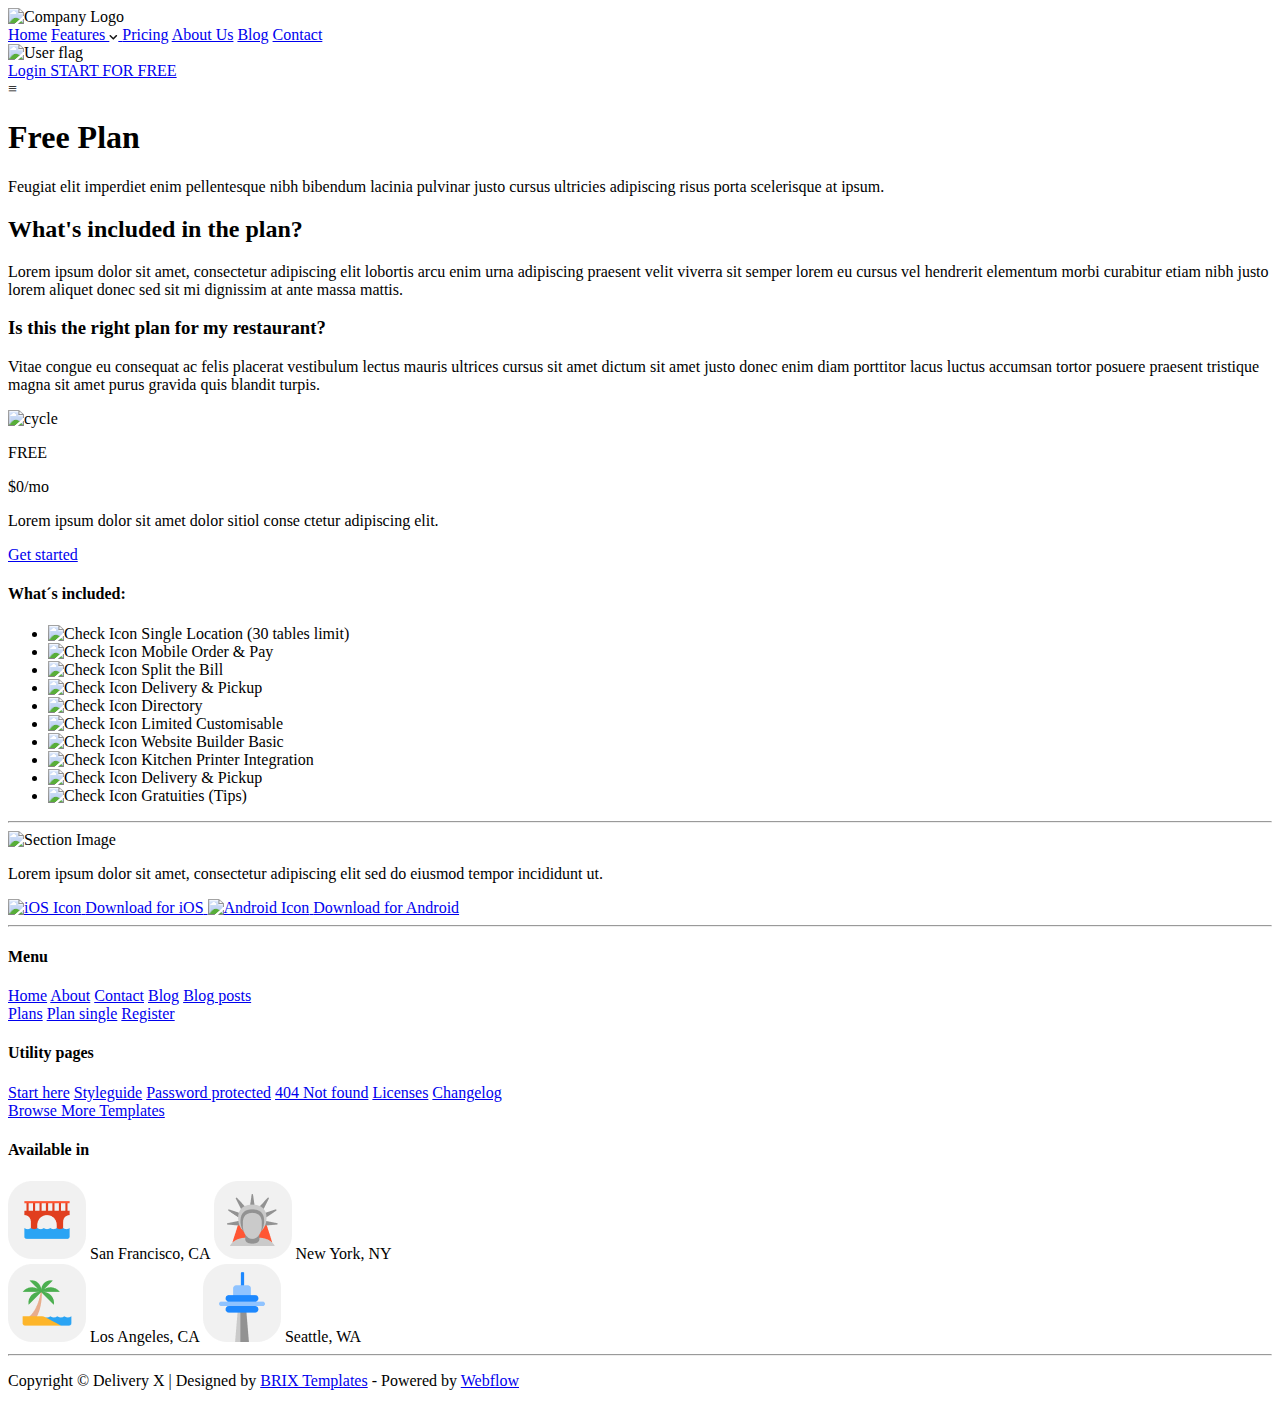
==== Day9.html @ 693b1623 "first commit" ====
<!doctype html>
<html>

<head>
    <meta charset="UTF-8">
    <meta name="viewport" content="width=device-width, initial-scale=1.0">
    <title>Orderific</title>
    <script src="https://cdn.tailwindcss.com"></script>
    <link href="https://fonts.googleapis.com/css2?family=Metropolis:wght@400;500;700&display=swap" rel="stylesheet">
</head>

<body class="font-['Metropolis']">
    <header class="flex overflow-hidden flex-col bg-white">
        <nav
            class="flex flex-col justify-center items-center md:px-16 px-12 md:py-8 py-4 w-full md:text-base text-xs leading-none bg-white shadow-[0px_3px_12px_rgba(18,18,18,0.06)] max-md:px-5 max-md:max-w-full">
            <div
                class="flex flex-col lg:flex-row gap-5 justify-center items-center w-full max-w-[1221px] max-md:max-w-full">
                <img src="https://tail-in-wind-web.vercel.app/tail_005/assets/Logo-Orange-Black-2%201.png" alt="Company Logo"
                    class="object-contain shrink-0 self-stretch my-auto max-w-full aspect-[4.35] lg:w-[209px] w-[159px] mx-auto" />

               
                <nav
                    class="hidden md:flex lg:gap-7 gap-5 self-stretch my-auto font-medium text-neutral-900 max-md:max-w-full mx-auto">
                    <a href="#">Home</a>
                    <a href="#" class="flex items-center gap-0.5">Features
                        <img src="Chevron.png" alt="dropdownn" class="ml-2">
                    </a>

                    <a href="#">Pricing</a>
                    <a href="#">About Us</a>
                    <a href="#">Blog</a>
                    <a href="#">Contact</a>
                </nav>
                <div class="flex gap-6 self-stretch text-center justify-center items-center mx-auto">
                    <img src="https://tail-in-wind-web.vercel.app/tail_005/assets/Group%201000004284.png" alt="User flag"
                        class="object-contain shrink-0 my-auto w-8 rounded-sm aspect-[1.33]" />
                    <div class="flex flex-auto gap-5 items-center">
                        <a href="#"
                            class="flex items-start self-stretch my-auto font-medium whitespace-nowrap text-neutral-900">
                           <span class="gap-1 self-stretch md:px-6 px-4 md:py-5 py-3 bg-white rounded-xl border border-gray-200 border-solid shadow-sm max-md:px-5 flex items-start bg-white border border-[#EDEDED] rounded-[12px] px-[38px] py-[18px] font-['Metropolis'] text-[16px] font-bold leading-[18px] text-[#121212] shadow-[0px_2px_12px_0px_rgba(16,16,16,0.08)]">
    Login
</span>
                        </a>
                        <a href="#" class="flex justify-center items-center self-stretch my-auto font-bold text-white">
                            <span
                                class="gap-1 self-stretch md:px-6 px-4 md:py-5 py-3  my-auto bg-[#FF5634] rounded-xl max-md:px-5">
                                START FOR FREE
                            </span>
                        </a>
                    </div>
                </div>
            </div>
            <div class="md:hidden text-2xl font-bold font-Metropolis cursor-pointer absolute top-4 right-4">
                ≡
              </div>
        </nav>

        <main class="self-center  w-full  max-md:max-w-full mx-auto lg:mt-30 md:mt-20 mt-5 lg:px-[110px] md:px-10 px-5">
            <div class="flex lg:gap-20 md:gap-10 gap-5 max-md:flex-col py-2 lg:w-[1220px] w-full  mx-auto">
                <section class="w-[2/3] max-md:ml-0 max-md:w-full p-2 lg:w-[700px] w-full mx-auto">
                    <div class="max-md:mt-10 max-md:max-w-full">
                        <div class="max-w-full w-[2/3]">
                            <h1 class="text-[50px] font-bold leading-none text-neutral-900 ">
                                Free Plan
                            </h1>
                            <p class="mt-3 text-lg leading-8 text-neutral-700 max-md:max-w-full">
                              <span class="text-[#3F3F3F]"></span>  Feugiat elit imperdiet enim pellentesque nibh bibendum lacinia
                                pulvinar justo cursus ultricies adipiscing risus porta scelerisque
                                at ipsum. </span>
                            </p>
                        </div>

                        <div class="mt-12 max-w-full w-[2/3] max-md:mt-10">
                            <h2
                                class="text-[40px] font-bold leading-none text-neutral-900 max-md:max-w-full">
                                What's included in the plan?
                            </h2>
                            <p class="mt-6 text-lg leading-8 text-stone-500 max-md:max-w-full">
                                <span class="text-[#3F3F3F]">Lorem ipsum dolor sit amet, consectetur adipiscing elit
                                    lobortis arcu enim urna</span>
                                <span class="font-bold text-[#FF5634]">adipiscing praesent</span>
                                <span class="text-[#3F3F3F]">velit viverra sit semper lorem eu cursus vel hendrerit
                                    elementum morbi curabitur etiam nibh justo lorem aliquet donec
                                    sed sit mi dignissim at ante massa mattis.</span>
                            </p>

                            <h3 class="mt-12 text-[24px] font-bold leading-none text-neutral-900 max-md:max-w-full">
                               <span class="text-[#121212]"> Is this the right plan for my restaurant? </span> 
                            </h3>
                            <p class="mt-4 text-lg leading-8 text-neutral-700 max-md:max-w-full">
                                Vitae congue eu consequat ac felis placerat
                                <span class="text-[#121212]">vestibulum lectus</span>
                                mauris ultrices cursus sit amet dictum sit amet justo donec enim
                                diam
                                <span class="text-[#3F3F3F]">porttitor lacus luctus accumsan</span>
                                tortor posuere praesent tristique magna sit amet purus gravida
                                quis blandit turpis.
                            </p>
                        </div>
                    </div>
                </section>

                <aside class="ml-5 w-[1/3] max-md:ml-0 max-md:w-full">
                    <div
                        class="grow px-8 md:pt-20 pt-10 pb-12 lg:w-[390px] md:w-[310px] w-full bg-white rounded-3xl border border-solid shadow-sm border-[#EDEDED] max-md:px-5 max-md:mt-10">
                        <div class="flex flex-col">
                            <div class="w-full max-w-[327px]">
                                <div class="flex flex-col w-full">
                                    <div class="flex gap-4 items-center self-start font-bold whitespace-nowrap">
                                        <div class="flex shrink-0 items-center self-stretch my-auto h-[72px] w-[72px]">
                                            <img class="h-[52px] w-[66px]" src="https://tail-in-wind-web.vercel.app/tail_005/assets/Group%2042114.png" alt="cycle">
                                        </div>
                                        <div class="flex flex-col self-stretch my-auto">
                                            <p class="self-start text-lg leading-none text-center text-stone-500">
                                                FREE
                                            </p>
                                            <p class="text-3xl leading-none text-neutral-900">$0/mo</p>
                                        </div>
                                    </div>
                                    <p class="mt-4 text-lg leading-8 text-stone-500">
                                        Lorem ipsum dolor sit amet dolor sitiol conse ctetur
                                        adipiscing elit.
                                    </p>
                                </div>

                                <a href="#"
                                    class="flex items-start mt-8 w-full text-lg font-bold leading-none text-center text-white">
                                    <span
                                        class="flex-1 shrink gap-1.5 self-stretch md:px-10 px-6 md:py-7 py-3 w-full bg-[#FF5634] rounded-2xl basis-0 min-w-60 max-md:px-5">
                                        Get started
                                    </span>
                                </a>
                            </div>

                            <div
                                class="flex flex-col self-start mt-12 text-[18px] font-medium leading-[20px] text-neutral-900 max-md:mt-10">
                                <h4 class="font-bold">What´s included:</h4>
                                <ul class="flex flex-col items-start mt-6">
                                    <li class="flex gap-3.5 items-center min-w-60 mb-4">
                                        <img src="https://tail-in-wind-web.vercel.app/tail_005/assets/Check.png" alt="Check Icon"
                                            class="object-contain shrink-0 self-stretch my-auto aspect-square w-[26px]" />
                                        <span>Single Location (30 tables limit)</span>
                                    </li>
                                    <li class="flex gap-3.5 items-center mb-4">
                                        <img src="https://tail-in-wind-web.vercel.app/tail_005/assets/Check.png" alt="Check Icon"
                                            class="object-contain shrink-0 self-stretch my-auto aspect-square w-[26px]" />
                                        <span>Mobile Order & Pay</span>
                                    </li>
                                    <li class="flex gap-3.5 items-center mb-4">
                                        <img src="https://tail-in-wind-web.vercel.app/tail_005/assets/Check.png" alt="Check Icon"
                                            class="object-contain shrink-0 self-stretch my-auto aspect-square w-[26px]" />
                                        <span>Split the Bill</span>
                                    </li>
                                    <li class="flex gap-3.5 items-center mb-4">
                                        <img src="https://tail-in-wind-web.vercel.app/tail_005/assets/Check.png" alt="Check Icon"
                                            class="object-contain shrink-0 self-stretch my-auto aspect-square w-[26px]" />
                                        <span>Delivery & Pickup</span>
                                    </li>
                                    <li class="flex gap-3.5 items-center mb-4">
                                        <img src="https://tail-in-wind-web.vercel.app/tail_005/assets/Check.png" alt="Check Icon"
                                            class="object-contain shrink-0 self-stretch my-auto aspect-square w-[26px]" />
                                        <span>Directory</span>
                                    </li>
                                    <li class="flex gap-3.5 items-center mb-4">
                                        <img src="https://tail-in-wind-web.vercel.app/tail_005/assets/Check.png" alt="Check Icon"
                                            class="object-contain shrink-0 self-stretch my-auto aspect-square w-[26px]" />
                                        <span>Limited Customisable</span>
                                    </li>
                                    <li class="flex gap-3.5 items-center mb-4">
                                        <img src="https://tail-in-wind-web.vercel.app/tail_005/assets/Check.png" alt="Check Icon"
                                            class="object-contain shrink-0 self-stretch my-auto aspect-square w-[26px]" />
                                        <span>Website Builder Basic</span>
                                    </li>
                                    <li class="flex gap-3.5 items-center mb-4">
                                        <img src="https://tail-in-wind-web.vercel.app/tail_005/assets/Check.png" alt="Check Icon"
                                            class="object-contain shrink-0 self-stretch my-auto aspect-square w-[26px]" />
                                        <span>Kitchen Printer Integration</span>
                                    </li>
                                    <li class="flex gap-3.5 items-center mb-4">
                                        <img src="https://tail-in-wind-web.vercel.app/tail_005/assets/Check.png" alt="Check Icon"
                                            class="object-contain shrink-0 self-stretch my-auto aspect-square w-[26px]" />
                                        <span>Delivery & Pickup</span>
                                    </li>
                                    <li class="flex gap-3.5 items-center">
                                        <img src="https://tail-in-wind-web.vercel.app/tail_005/assets/Check.png" alt="Check Icon"
                                            class="object-contain shrink-0 self-stretch my-auto aspect-square w-[26px]" />
                                        <span>Gratuities (Tips)</span>
                                    </li>
                                </ul>
                            </div>
                        </div>
                    </div>
                </aside>
            </div>
        </main>

        <hr class="mt-48 w-full border border-solid border-[rgba(202,202,202,1)] min-h-px max-md:mt-10 max-md:max-w-full" />

        <footer
            class="flex mx-auto items-center  px-2 md:pt-20 pt-10 pb-10  bg-white max-md:px-5 max-w-full  lg:max-w-[1220px]">
            <div class="flex flex-col max-w-full  lg:max-w-[1220px]">
                <div
                    class="flex lg:flex-row flex-col lg:gap-20 md:gap-10 gap-5 items-center pl-2 justify-between w-full  max-md:max-w-full">
                    <!-- Left Section: Image and Lorem Ipsum -->
                    <div class="flex flex-col items-left text-left justify-start  lg:w-1/2 max-md:max-w-full">
                        <img src="https://tail-in-wind-web.vercel.app/tail_005/assets/Logo-Orange-Black-2%202.png" alt="Section Image"
                            class="object-contain max-w-full aspect-[4.35] w-[209px] mb-8" />
                        <p class="text-[18px] leading-[30px] text-neutral-700 text-left max-sm:mt-4">
                            Lorem ipsum dolor sit amet, consectetur adipiscing elit sed do eiusmod tempor incididunt ut.
                        </p>
                    </div>

                    <!-- Right Section: Download Buttons -->
                    <div
                        class="flex flex-col items-center justify-center w-auto lg:w-1/2 max-md:w-full max-sm:mt-6 lg:mt-0 ">
                        <div
                            class="flex flex-col sm:flex-row md:gap-7 gap-4 md:text-base text-xs font-extrabold leading-none justify-center">
                            <a href="#"
                                class="flex gap-3 md:px-8 px-4 md:py-5 py-3 text-white bg-[#FF5634] rounded-2xl max-md:px-5 items-center">
                                <img src="https://tail-in-wind-web.vercel.app/tail_005/assets/Vector.png" alt="iOS Icon"
                                    class="object-contain shrink-0 w-5 aspect-[0.8]" />
                                <span>Download for iOS</span>
                            </a>
                            <a href="#"
                                class="flex gap-2 md:px-8 px-4 md:py-5 py-4 text-white bg-[#FF5634] rounded-2xl max-md:px-5 items-center">
                                <img src="https://tail-in-wind-web.vercel.app/tail_005/assets/Vector%20(1).png" alt="Android Icon"
                                    class="object-contain shrink-0 my-auto aspect-[1.88] w-[30px]" />
                                <span>Download for Android</span>
                            </a>
                        </div>
                    </div>
                </div>

                <!-- Section Line-->
                <hr
                    class="shrink-0 mt-28 w-full max-w-[1220px] h-px border border-solid border-[rgba(202,202,202,1)] max-md:mt-10" />

                <div class="mt-32 max-md:mt-10 max-md:max-w-[1220px]">
                    <div class="flex  justify-between max-md:flex-col">
                        <!-- Menu Navigation -->
                        <nav class="max-md:w-full">
                            <div class="max-md:mt-10">
                                <h4 class="text-xl font-bold leading-none text-neutral-900 text-[#121212]">Menu</h4>
                                <div class="flex lg:gap-10 gap-5 items-start mt-10 text-lg leading-none text-neutral-700">
                                    <div class="flex flex-col items-start text-[#3F3F3F]">
                                        <a href="#" class="mb-5">Home</a>
                                        <a href="#" class="mb-5">About</a>
                                        <a href="#" class="mb-5">Contact</a>
                                        <a href="#" class="mb-5">Blog</a>
                                        <a href="#">Blog posts</a>
                                    </div>
                                    <div class="flex flex-col items-start  text-[#3F3F3F]">
                                        <a href="#" class="mb-5">Plans</a>
                                        <a href="#" class="mb-5">Plan single</a>
                                        <a href="#">Register</a>
                                    </div>
                                </div>
                            </div>
                        </nav>

                        <!-- Utility Pages -->
                        <nav class="max-md:w-full">
                            <div class="flex flex-col max-md:mt-10">
                                <h4 class="text-xl font-bold leading-none text-neutral-900">Utility pages</h4>
                                <div class="flex gap-10 items-start mt-10 text-lg leading-none text-neutral-700">
                                    <div class="flex flex-col items-start text-[#3F3F3F]">
                                        <a href="#" class="mb-5">Start here</a>
                                        <a href="#" class="mb-5">Styleguide</a>
                                        <a href="#" class="mb-5">Password protected</a>
                                        <a href="#" class="mb-5">404 Not found</a>
                                        <a href="#" class="mb-5">Licenses</a>
                                        <a href="#" class="mb-5">Changelog</a>
                                    </div>
                                </div>
                                <a href="#" class="text-lg font-semibold leading-none text-[#FF5634] underline mt-5">
                                    Browse More Templates
                                </a>
                            </div>
                        </nav>

                        <!-- Available In Section -->
                        <section class="max-md:w-full">
                            <div
                                class="flex-col text-base font-bold leading-none text-neutral-900 max-md:mt-10">
                                <h4 class="text-xl leading-none">Available in</h4>
                                <div class="flex gap-5 mt-10 items-center">
                                    <img src="San.png" alt="San Francisco"
                                        class="object-contain shrink-0 rounded-3xl aspect-square w-[40px]" />
                                    <span class="my-auto text-[#121212]">San Francisco, CA</span>
                                    <img src="New.png" alt="New York"
                                        class="object-contain shrink-0 rounded-3xl aspect-square w-[40px]" />
                                    <span class="my-auto text-[#121212]">New York, NY</span>
                                </div>
                                <div class="flex gap-5 mt-10 items-center">
                                    <img src="Los.png" alt="Los Angeles"
                                        class="object-contain shrink-0 rounded-3xl aspect-square w-[40px]" />
                                    <span class="my-auto text-[#121212]">Los Angeles, CA</span>
                                    <img src="WA.png" alt="Seattle"
                                        class="ml-4 object-contain shrink-0 rounded-3xl aspect-square w-[40px]" />
                                    <span class="my-auto text-[#121212]">Seattle, WA</span>
                                </div>
                            </div>
                        </section>
                    </div>
                </div>

                
                <hr class="shrink-0 mt-20 w-full h-px border border-solid border-stone-300 max-md:mt-10" />

                
                <p class=" text-[#3F3F3F] self-center mt-8 text-lg leading-loose text-neutral-700 max-md:max-w-full">
                    Copyright © Delivery X | Designed by
                    <a href="#" class="text-[#FF5634]">BRIX Templates</a>
                    - Powered by
                    <a href="#" class="text-[#FF5634]">Webflow</a>
                </p>
            </div>
        </footer>
    </header>

</body>

</html>
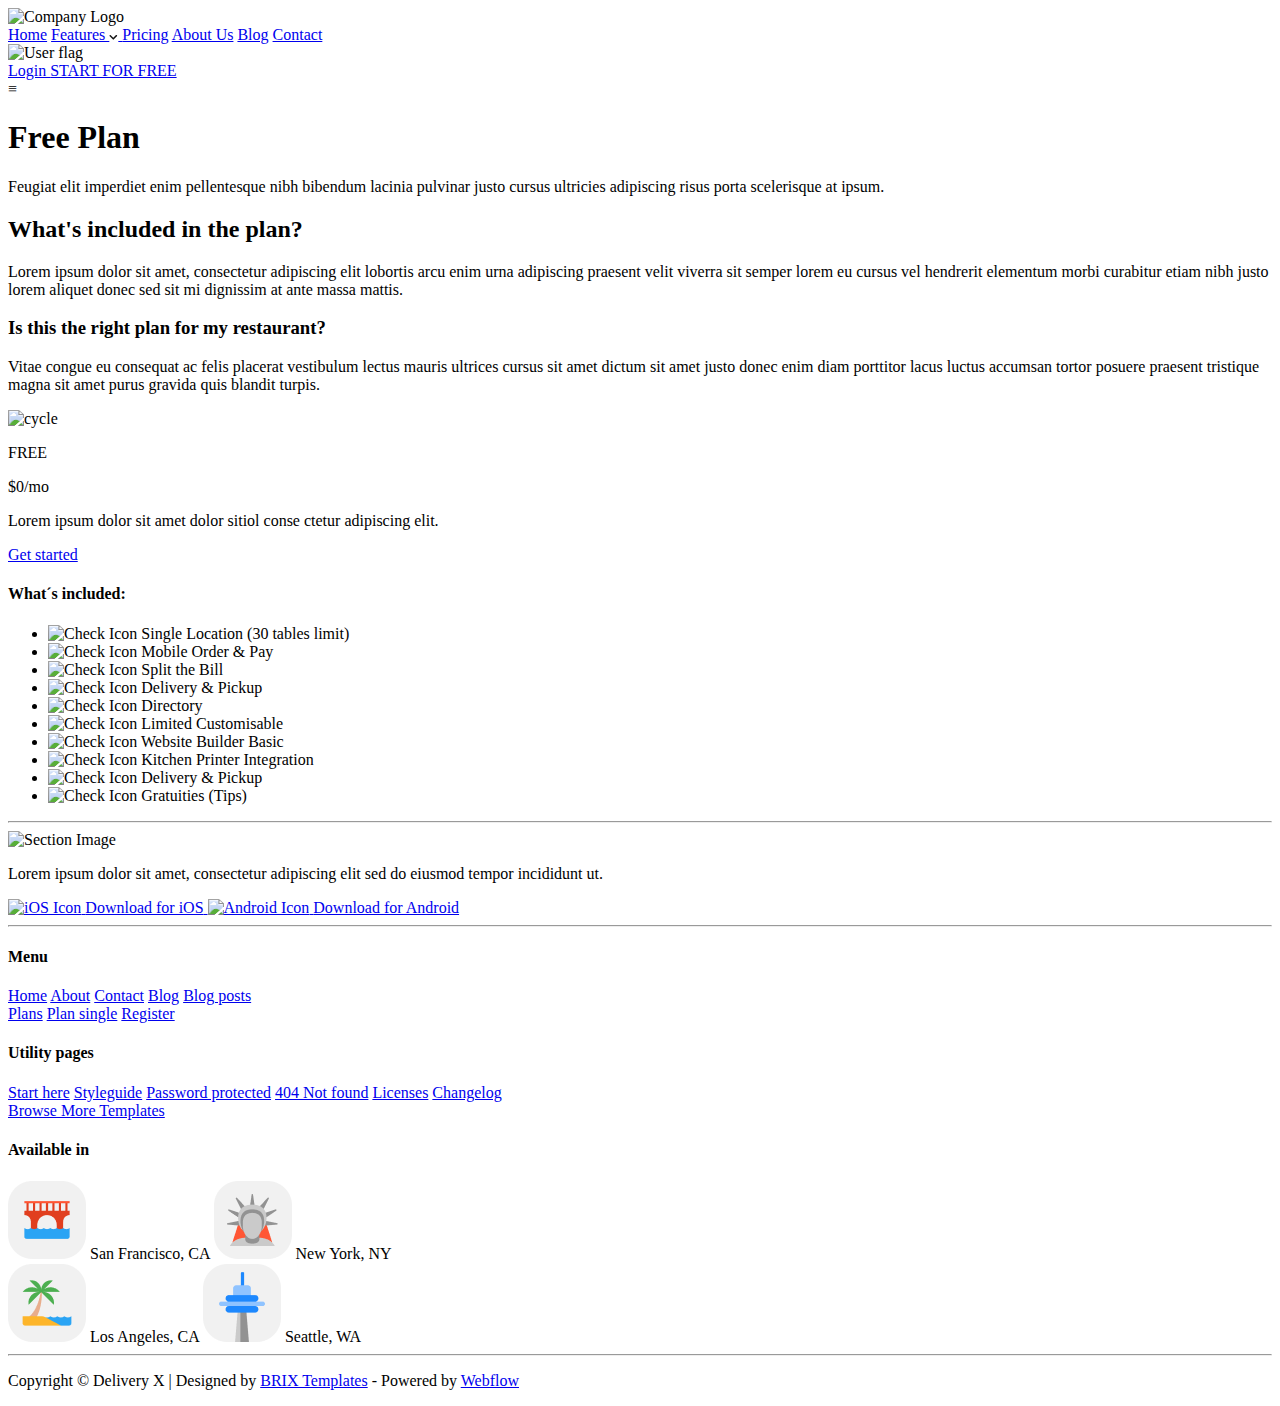
==== commit 61eab9da: "first commit" ====
--- a/Day9.html
+++ b/Day9.html
@@ -7,11 +7,15 @@
     <meta name="viewport" content="width=device-width, initial-scale=1.0">
     <title>Orderific</title>
     <script src="https://cdn.tailwindcss.com"></script>
-    <link href="https://fonts.googleapis.com/css2?family=Metropolis:wght@400;500;700&display=swap" rel="stylesheet">
+    <link href="https://fonts.cdnfonts.com/css/metropolis-2" rel="stylesheet">
+    <style> h1 , h2, h3 ,h4, h6, p {
+        font-family: 'Metropolis';
+    } </style>
 </head>
 
 <body class="font-['Metropolis']">
     <header class="flex overflow-hidden flex-col bg-white">
+        
         <nav
             class="flex flex-col justify-center items-center md:px-16 px-12 md:py-8 py-4 w-full md:text-base text-xs leading-none bg-white shadow-[0px_3px_12px_rgba(18,18,18,0.06)] max-md:px-5 max-md:max-w-full">
             <div
@@ -61,19 +65,19 @@
                 <section class="w-[2/3] max-md:ml-0 max-md:w-full p-2 lg:w-[700px] w-full mx-auto">
                     <div class="max-md:mt-10 max-md:max-w-full">
                         <div class="max-w-full w-[2/3]">
-                            <h1 class="text-[50px] font-bold leading-none text-neutral-900 ">
+                            <h1 class="lg:text-6xl md:text-5xl text-4xl font-bold leading-none text-neutral-900 ">
                                 Free Plan
                             </h1>
                             <p class="mt-3 text-lg leading-8 text-neutral-700 max-md:max-w-full">
-                              <span class="text-[#3F3F3F]"></span>  Feugiat elit imperdiet enim pellentesque nibh bibendum lacinia
+                                Feugiat elit imperdiet enim pellentesque nibh bibendum lacinia
                                 pulvinar justo cursus ultricies adipiscing risus porta scelerisque
-                                at ipsum. </span>
+                                at ipsum.
                             </p>
                         </div>
 
                         <div class="mt-12 max-w-full w-[2/3] max-md:mt-10">
                             <h2
-                                class="text-[40px] font-bold leading-none text-neutral-900 max-md:max-w-full">
+                                class="lg:text-5xl md:text-4xl text-3xl font-bold leading-none text-neutral-900 max-md:max-w-full">
                                 What's included in the plan?
                             </h2>
                             <p class="mt-6 text-lg leading-8 text-stone-500 max-md:max-w-full">
@@ -85,8 +89,8 @@
                                     sed sit mi dignissim at ante massa mattis.</span>
                             </p>
 
-                            <h3 class="mt-12 text-[24px] font-bold leading-none text-neutral-900 max-md:max-w-full">
-                               <span class="text-[#121212]"> Is this the right plan for my restaurant? </span> 
+                            <h3 class="mt-12 text-2xl font-bold leading-none text-neutral-900 max-md:max-w-full">
+                                Is this the right plan for my restaurant?
                             </h3>
                             <p class="mt-4 text-lg leading-8 text-neutral-700 max-md:max-w-full">
                                 Vitae congue eu consequat ac felis placerat
@@ -282,25 +286,25 @@
                         <!-- Available In Section -->
                         <section class="max-md:w-full">
                             <div
-                                class="flex-col text-base font-bold leading-none text-neutral-900 max-md:mt-10">
-                                <h4 class="text-xl leading-none">Available in</h4>
-                                <div class="flex gap-5 mt-10 items-center">
-                                    <img src="San.png" alt="San Francisco"
-                                        class="object-contain shrink-0 rounded-3xl aspect-square w-[40px]" />
-                                    <span class="my-auto text-[#121212]">San Francisco, CA</span>
-                                    <img src="New.png" alt="New York"
-                                        class="object-contain shrink-0 rounded-3xl aspect-square w-[40px]" />
-                                    <span class="my-auto text-[#121212]">New York, NY</span>
-                                </div>
-                                <div class="flex gap-5 mt-10 items-center">
-                                    <img src="Los.png" alt="Los Angeles"
-                                        class="object-contain shrink-0 rounded-3xl aspect-square w-[40px]" />
-                                    <span class="my-auto text-[#121212]">Los Angeles, CA</span>
-                                    <img src="WA.png" alt="Seattle"
-                                        class="ml-4 object-contain shrink-0 rounded-3xl aspect-square w-[40px]" />
-                                    <span class="my-auto text-[#121212]">Seattle, WA</span>
-                                </div>
-                            </div>
+                            class="flex flex-col md:text-lg text-sm font-bold leading-none text-neutral-900 max-md:mt-10">
+                            <h4 class="text-xl leading-none">Available in</h4>
+                            <div class="flex gap-5 mt-10">
+                                <img src="Bridge.png" alt="San Francisco"
+                                    class="object-contain shrink-0 rounded-3xl aspect-square md:w-[78px] w-[39px]" />
+                                <span class="my-auto w-38">San Francisco, CA</span>
+                                <img src="Statue of Liberty.png" alt="New York"
+                                    class="object-contain shrink-0 rounded-3xl aspect-square md:w-[78px] w-[39px] " />
+                                <span class="my-auto w-38">New York, NY</span>
+                            </div>
+                            <div class="flex gap-5 mt-10">
+                                <img src="Beach.png" alt="Los Angeles"
+                                    class="object-contain shrink-0 rounded-3xl aspect-square md:w-[78px] w-[39px]" />
+                                <span class="my-auto w-36">Los Angeles, CA</span>
+                                <img src="Cn Tower.png" alt="Seattle"
+                                    class="object-contain ml-4 shrink-0 rounded-3xl aspect-square md:w-[78px] w-[39px]" />
+                                <span class="my-auto w-36">Seattle, WA</span>
+                            </div>
+                        </div>
                         </section>
                     </div>
                 </div>
